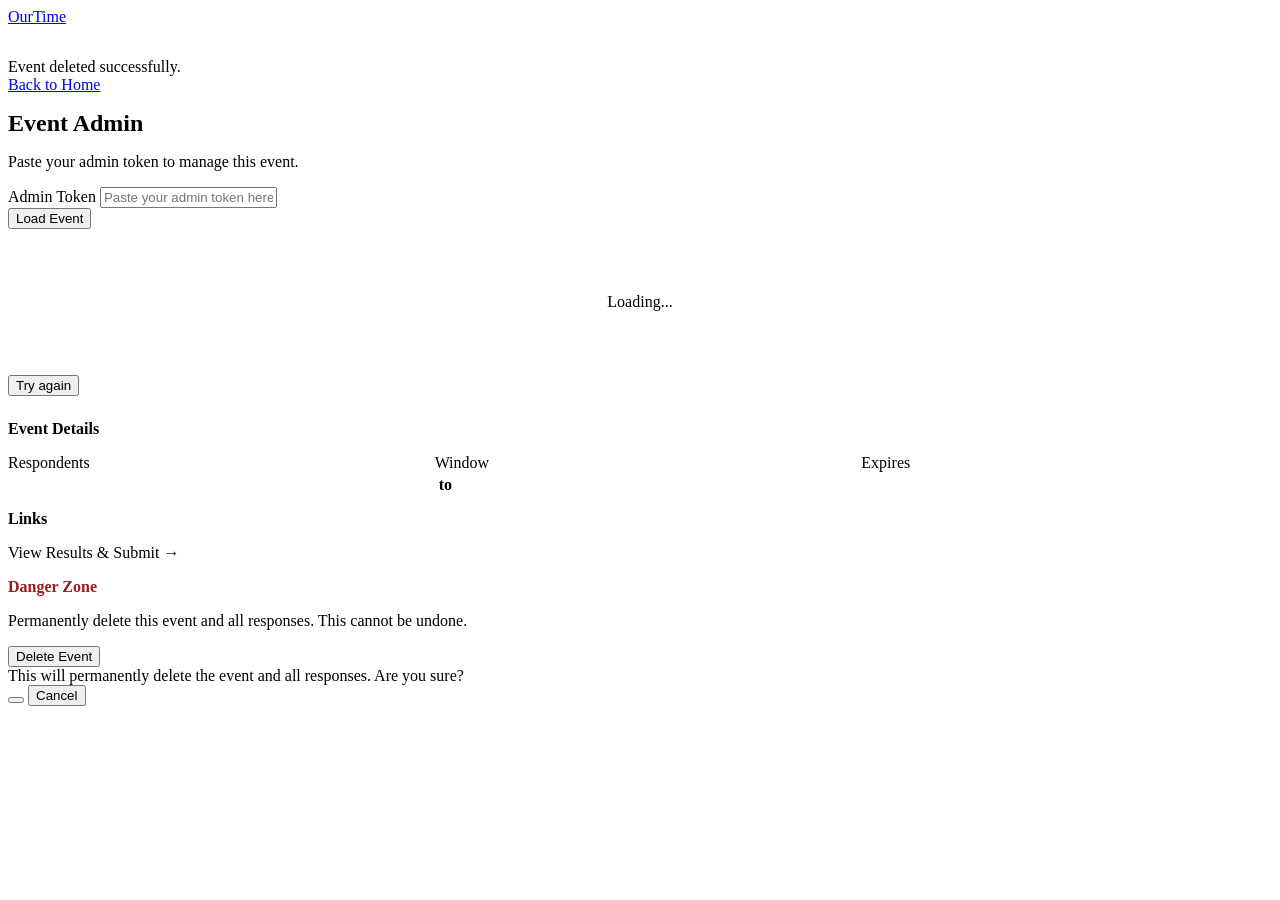
==== frontend/admin.html @ 8b52ec60 "Add remaining frontend pages: event, admin, account Completes the frontend with: - event.js / event." ====
<!DOCTYPE html>
<html lang="en">
<head>
  <meta charset="UTF-8">
  <meta name="viewport" content="width=device-width, initial-scale=1.0">
  <title>OurTime — Event Admin</title>
  <link rel="stylesheet" href="/static/app.css">
</head>
<body>
  <header class="app-header">
    <a href="/" class="app-title">OurTime</a>
  </header>
  <main class="container" style="padding-top:2rem; padding-bottom:4rem">
    <div x-data="adminPage()" x-init="init()">

      <!-- Deleted state -->
      <div x-show="deleted">
        <div class="alert alert-success">Event deleted successfully.</div>
        <a href="/" class="btn btn-primary">Back to Home</a>
      </div>

      <!-- Main content (not deleted) -->
      <div x-show="!deleted">

        <!-- No token: token input form -->
        <div x-show="!adminToken && !loading">
          <div class="card">
            <h1 style="font-size:1.5rem; font-weight:700; margin-bottom:.5rem;">Event Admin</h1>
            <p class="text-muted text-sm mb-3">Paste your admin token to manage this event.</p>
            <div x-show="error" class="alert alert-error mb-2" x-text="error"></div>
            <div class="form-group">
              <label for="token-input">Admin Token</label>
              <input
                id="token-input"
                type="text"
                class="input"
                placeholder="Paste your admin token here"
                x-model="tokenInput"
                @keydown.enter="adminToken = tokenInput; load()"
              >
            </div>
            <button
              class="btn btn-primary"
              :disabled="!tokenInput.trim()"
              @click="adminToken = tokenInput; load()"
            >Load Event</button>
          </div>
        </div>

        <!-- Loading spinner -->
        <div x-show="loading" style="text-align:center; padding:3rem 0">
          <span class="spinner-dark"></span>
          <p class="text-muted mt-2">Loading...</p>
        </div>

        <!-- Error (after token submitted) -->
        <div x-show="error && !loading && adminToken && !event">
          <div class="alert alert-error" x-text="error"></div>
          <button class="btn btn-secondary" @click="adminToken=''; error=''; event=null; adminData=null">Try again</button>
        </div>

        <!-- Loaded event -->
        <div x-show="event && adminData && !loading">
          <h2 style="font-size:1.5rem; font-weight:700; margin-bottom:1.5rem;" x-text="event && event.title"></h2>

          <!-- Stats card -->
          <div class="card mb-2">
            <h3 style="font-size:1rem; font-weight:600; margin-bottom:1rem; color:var(--color-text-muted)">Event Details</h3>
            <div style="display:grid; grid-template-columns:repeat(auto-fit, minmax(200px, 1fr)); gap:1rem;">
              <div class="count-badge">
                <div class="text-sm text-muted">Respondents</div>
                <div style="font-size:1.5rem; font-weight:700; margin-top:.25rem" x-text="adminData && adminData.respondent_count"></div>
              </div>
              <div class="count-badge">
                <div class="text-sm text-muted">Window</div>
                <div style="font-weight:600; margin-top:.25rem">
                  <span x-text="event && event.window_start"></span>
                  &nbsp;to&nbsp;
                  <span x-text="event && event.window_end"></span>
                </div>
              </div>
              <div class="count-badge">
                <div class="text-sm text-muted">Expires</div>
                <div style="font-weight:600; margin-top:.25rem" x-text="event && event.expires_at ? new Date(event.expires_at).toLocaleDateString('en-US', {year:'numeric', month:'long', day:'numeric'}) : 'Never'"></div>
              </div>
            </div>
          </div>

          <!-- Links card -->
          <div class="card mb-2">
            <h3 style="font-size:1rem; font-weight:600; margin-bottom:1rem; color:var(--color-text-muted)">Links</h3>
            <div class="flex gap-2" style="flex-wrap:wrap">
              <a
                :href="event && '/e/' + event.id"
                class="btn btn-primary"
                target="_blank"
              >View Results &amp; Submit &rarr;</a>
            </div>
          </div>

          <!-- Danger zone -->
          <div class="card" style="border:1.5px solid var(--color-no-light)">
            <h3 style="font-size:1rem; font-weight:600; margin-bottom:.5rem; color:#991b1b">Danger Zone</h3>
            <p class="text-sm text-muted mb-3">Permanently delete this event and all responses. This cannot be undone.</p>

            <div x-show="!showDeleteConfirm">
              <button class="btn btn-danger" @click="showDeleteConfirm = true">Delete Event</button>
            </div>

            <div x-show="showDeleteConfirm">
              <div class="alert alert-error mb-2">
                This will permanently delete the event and all responses. Are you sure?
              </div>
              <div class="flex gap-2 items-center">
                <button
                  class="btn btn-danger"
                  :disabled="deleting"
                  @click="deleteEvent()"
                >
                  <span x-show="deleting" class="spinner"></span>
                  <span x-text="deleting ? 'Deleting...' : 'Yes, delete permanently'"></span>
                </button>
                <button class="btn btn-secondary" @click="showDeleteConfirm = false" :disabled="deleting">Cancel</button>
              </div>
            </div>
          </div>
        </div>

      </div><!-- end !deleted -->
    </div>
  </main>
  <script defer src="/static/alpine.min.js"></script>
  <script src="/static/admin.js"></script>
</body>
</html>
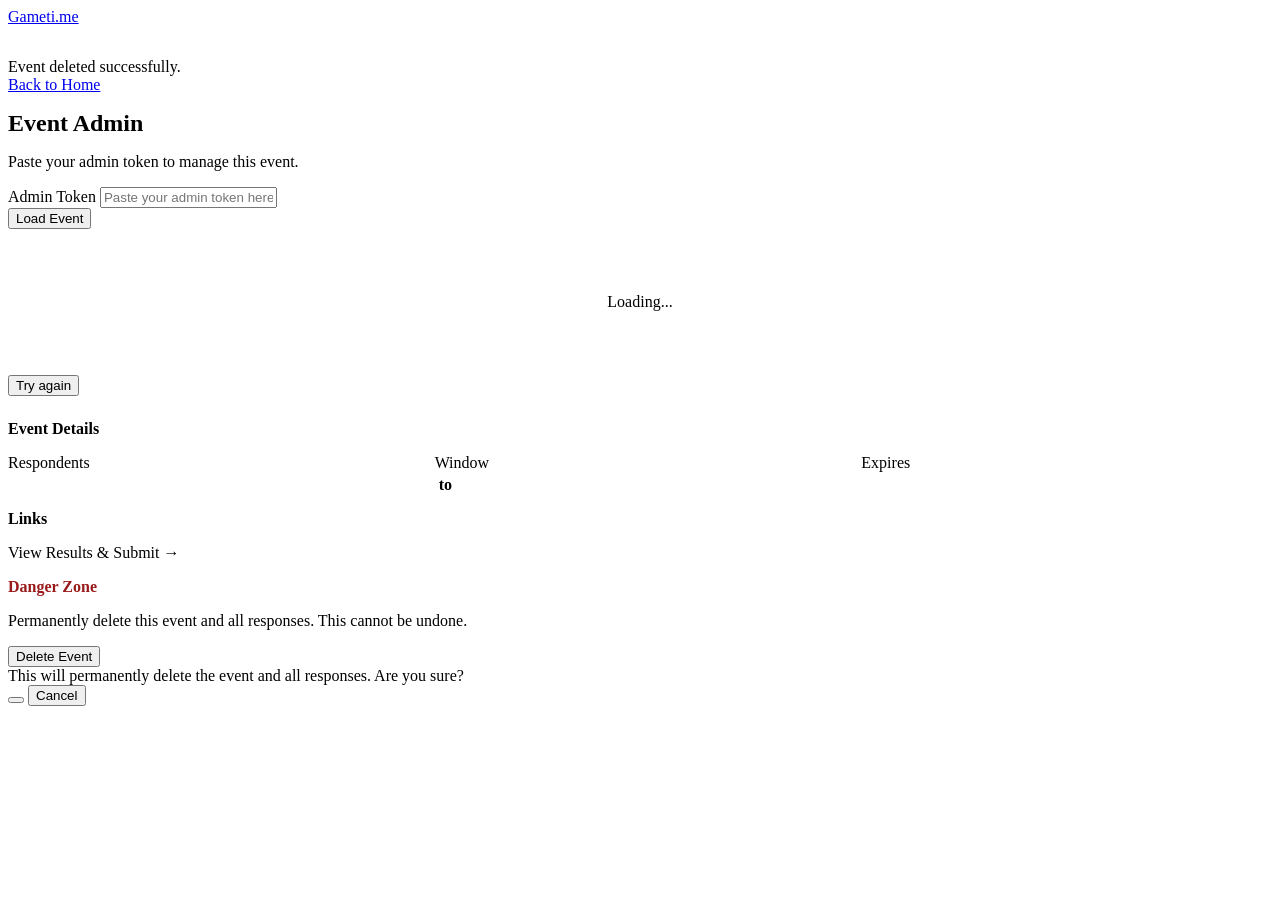
==== commit 4be5ac3f: "rebrand: OurTime → Gameti.me Rename all user-visible branding, email copy, DB path, and compose serv" ====
--- a/frontend/admin.html
+++ b/frontend/admin.html
@@ -3,12 +3,12 @@
 <head>
   <meta charset="UTF-8">
   <meta name="viewport" content="width=device-width, initial-scale=1.0">
-  <title>OurTime — Event Admin</title>
+  <title>Gameti.me — Event Admin</title>
   <link rel="stylesheet" href="/static/app.css">
 </head>
 <body>
   <header class="app-header">
-    <a href="/" class="app-title">OurTime</a>
+    <a href="/" class="app-title">Gameti.me</a>
   </header>
   <main class="container" style="padding-top:2rem; padding-bottom:4rem">
     <div x-data="adminPage()" x-init="init()">
@@ -129,7 +129,7 @@
       </div><!-- end !deleted -->
     </div>
   </main>
-  <script defer src="/static/alpine.min.js"></script>
+  <script defer src="/static/alpine.min.js" integrity="sha384-pb6hrQvo4s23cEUFtj0CZkzGE3jyK3pj26RIupXXxhSrrcUA/Cn0lZgcCrGH0t6L" crossorigin="anonymous"></script>
   <script src="/static/admin.js"></script>
 </body>
 </html>
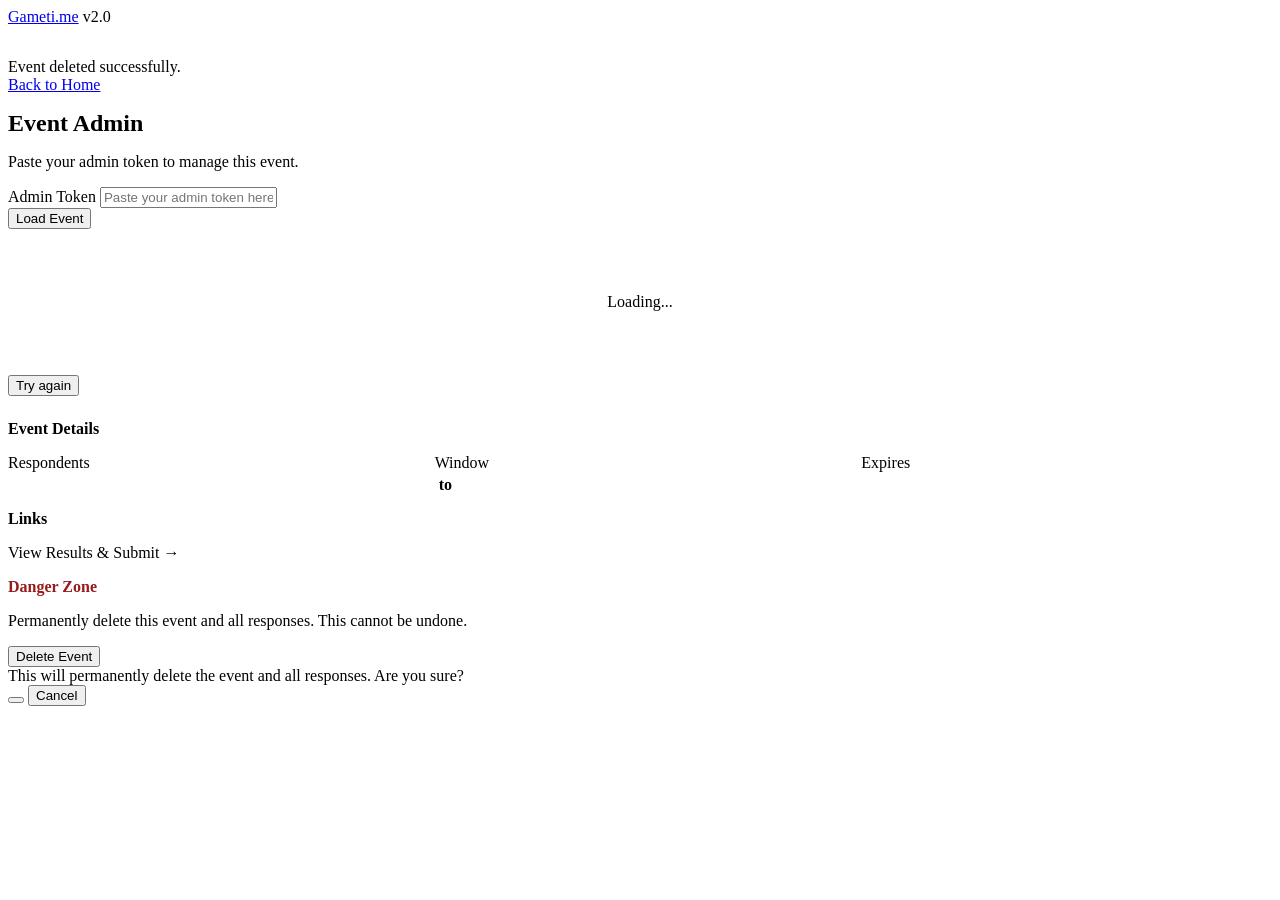
==== commit ce439680: "Add v2.0 version badge to all page headers" ====
--- a/frontend/admin.html
+++ b/frontend/admin.html
@@ -9,6 +9,7 @@
 <body>
   <header class="app-header">
     <a href="/" class="app-title">Gameti.me</a>
+    <span class="version-badge">v2.0</span>
   </header>
   <main class="container" style="padding-top:2rem; padding-bottom:4rem">
     <div x-data="adminPage()" x-init="init()">
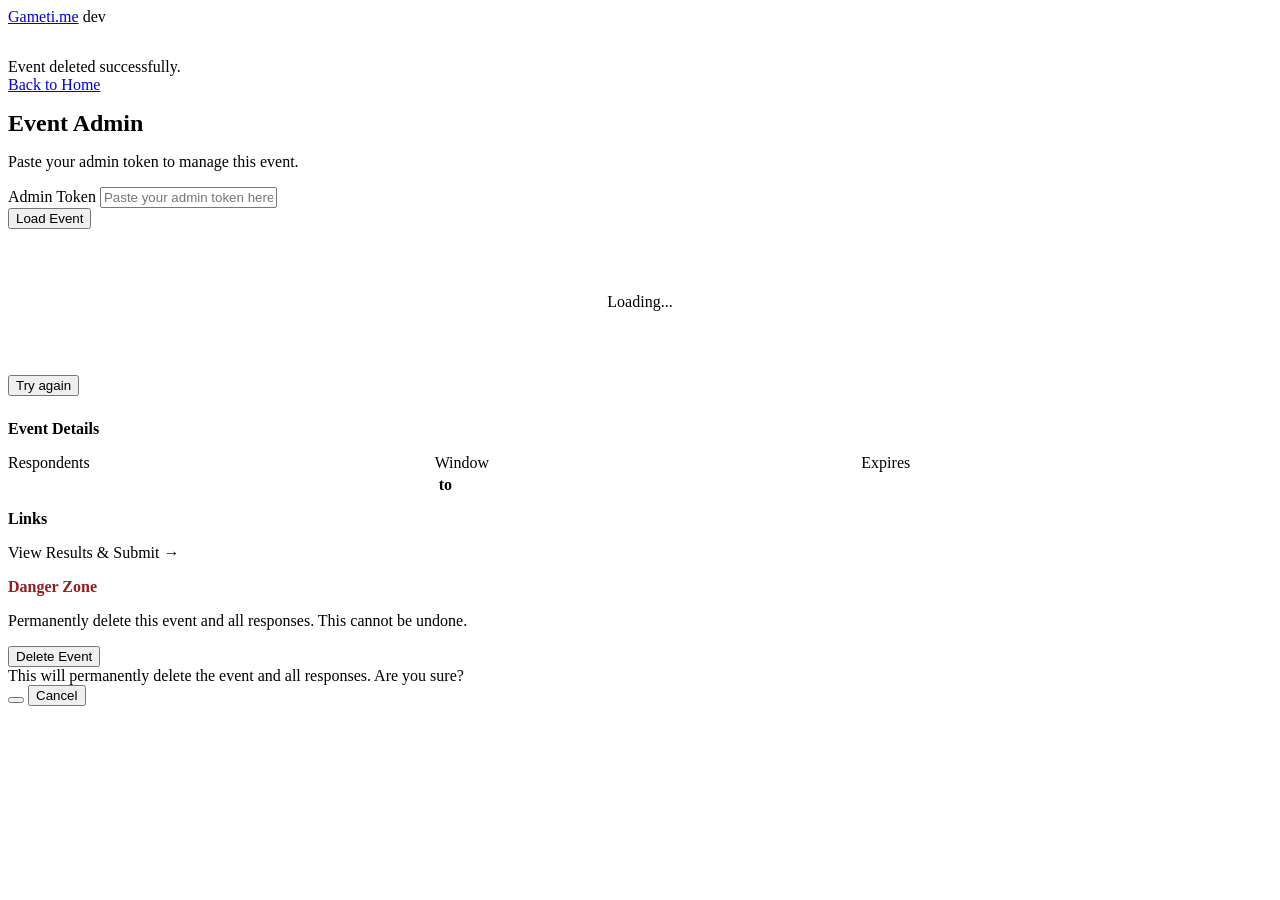
==== commit 94f03ffe: "Dynamic version badge from git SHA via Docker build arg" ====
--- a/frontend/admin.html
+++ b/frontend/admin.html
@@ -9,7 +9,7 @@
 <body>
   <header class="app-header">
     <a href="/" class="app-title">Gameti.me</a>
-    <span class="version-badge">v2.0</span>
+    <span class="version-badge">dev</span>
   </header>
   <main class="container" style="padding-top:2rem; padding-bottom:4rem">
     <div x-data="adminPage()" x-init="init()">
@@ -132,5 +132,6 @@
   </main>
   <script defer src="/static/alpine.min.js" integrity="sha384-pb6hrQvo4s23cEUFtj0CZkzGE3jyK3pj26RIupXXxhSrrcUA/Cn0lZgcCrGH0t6L" crossorigin="anonymous"></script>
   <script src="/static/admin.js"></script>
+  <script src="/static/version.js"></script>
 </body>
 </html>
